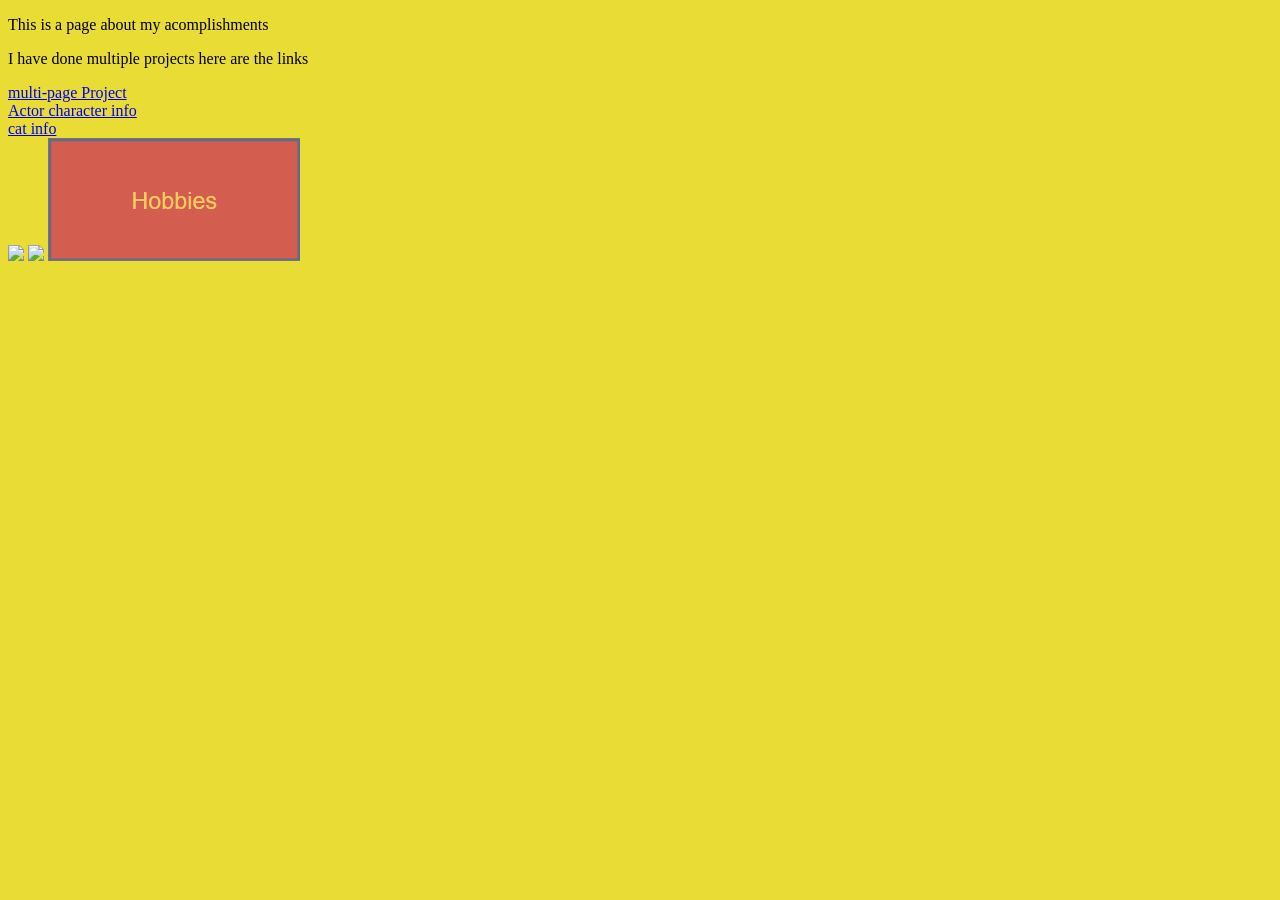
==== third-page.html @ 6586f5cd "Add files via upload" ====
<!DOCTYPE html>
<html>
    <head>
   <link rel="stylesheet" type="text/css" href="style.css">
     <link rel="stylesheet" type="text/css" href="index.html">
     <link rel="stylesheet" type="text/css" href="second-page.html">
      <link rel="stylesheet" type="text/css" href="third-page.html">
      <link rel="stylesheet" type="text/css" href="fourth-page.html">
    </head>
    <body class=belly>
        <p>This is a page about my acomplishments</p>
    <p>I have done multiple projects here are the links</p>
    <a href=https://codehs.com/sandbox/mintnightingale5774/multi-page-project/run>multi-page Project</a>
    <br>
    <a href=https://codehs.com/sandbox/mintnightingale5774/actor-info/run>Actor character info</a>
    <br>
    <a href=https://codehs.com/sandbox/mintnightingale5774/cat-facts/run>cat info</a>
    
    
    
     <br>
     <a href=index.html><img src=https://codehs.com/uploads/3d43a91438d907f0bb5158a280a49989></a>
       <a href=second-page.html><img src=https://codehs.com/uploads/cf3bdf6168780b825b4203ef874571cd></a>
      <a href="fourth-page.html"><img src=Hobbies.jpg></a> 
     
    
    </body>
</html>
---- style.css ----
.title{
    background-color:#F56345;
    text-align: center;
    
    
    
    
}
.pokemon{
    Background-color:#F56345;
    
    
}
.belly{
  background-color:#E8DC35;  
    
    
}
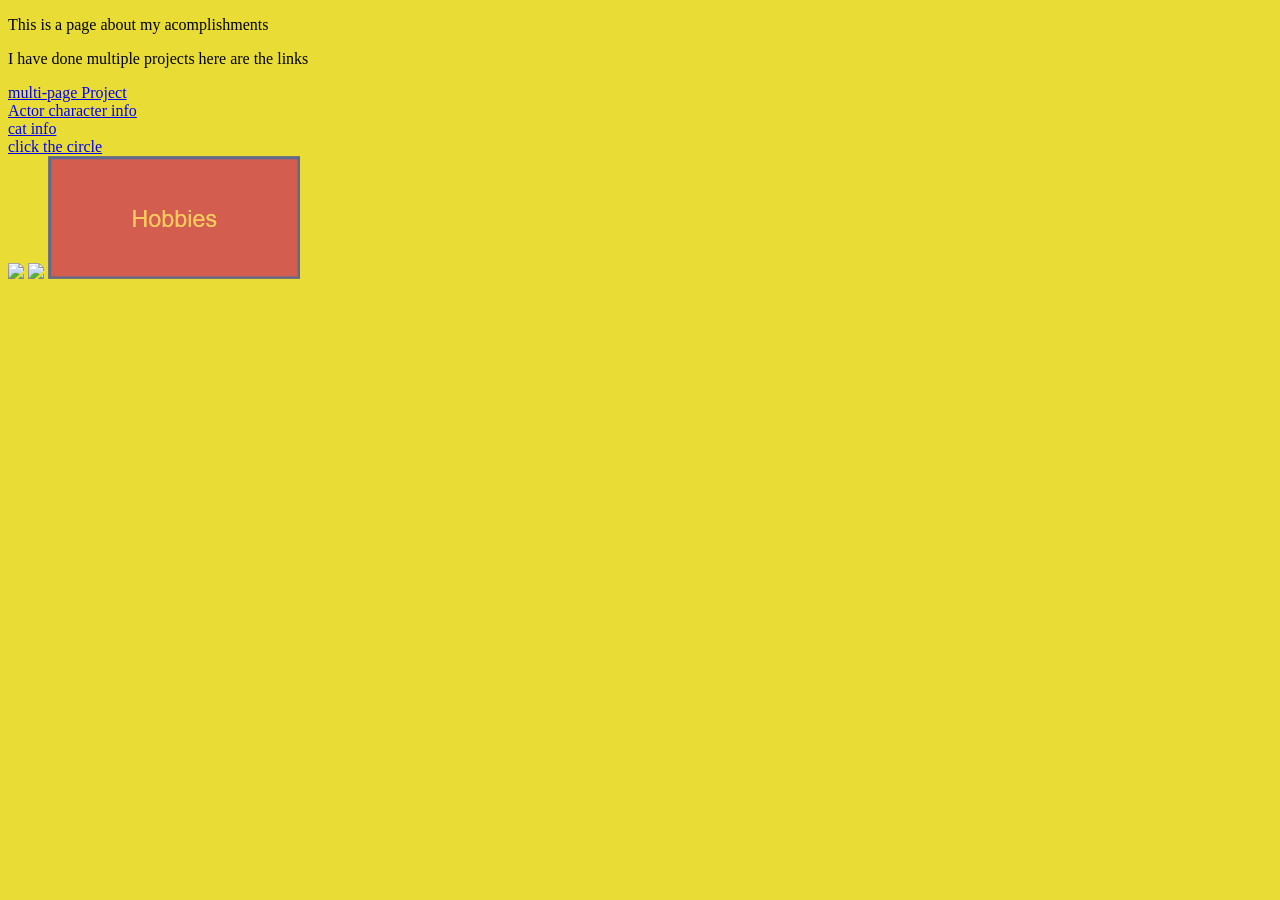
==== commit 0debdd4c: "Update third-page.html" ====
--- a/third-page.html
+++ b/third-page.html
@@ -15,7 +15,8 @@
     <a href=https://codehs.com/sandbox/mintnightingale5774/actor-info/run>Actor character info</a>
     <br>
     <a href=https://codehs.com/sandbox/mintnightingale5774/cat-facts/run>cat info</a>
-    
+    <br>
+    <a href=https://codehs.com/sandbox/mintnightingale5774/final-project/run>click the circle</a>   
     
     
      <br>
@@ -25,4 +26,4 @@
      
     
     </body>
-</html>+</html>
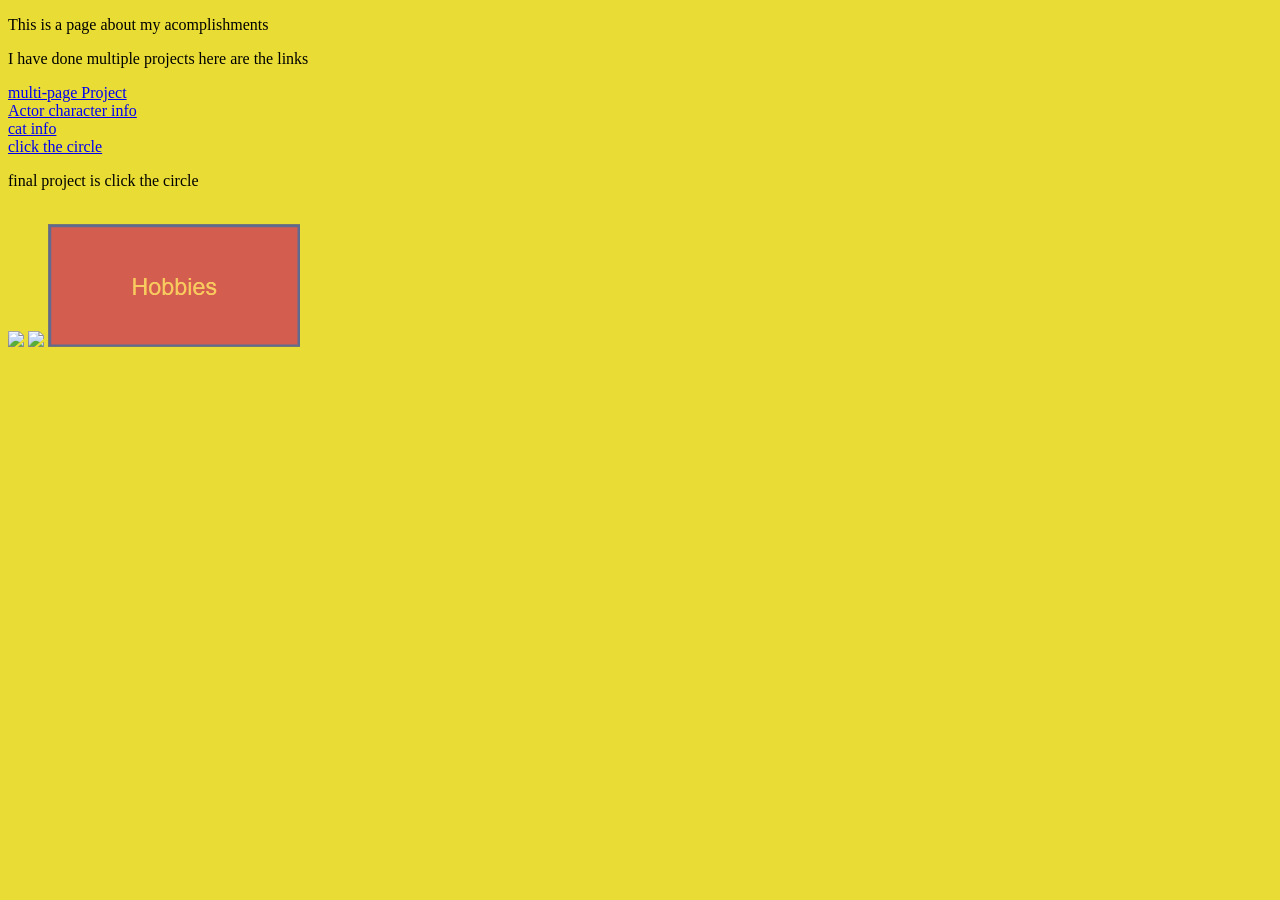
==== commit 5d147a86: "Update third-page.html" ====
--- a/third-page.html
+++ b/third-page.html
@@ -17,7 +17,7 @@
     <a href=https://codehs.com/sandbox/mintnightingale5774/cat-facts/run>cat info</a>
     <br>
     <a href=https://codehs.com/sandbox/mintnightingale5774/final-project/run>click the circle</a>   
-    
+    <p>final project is click the circle</p>
     
      <br>
      <a href=index.html><img src=https://codehs.com/uploads/3d43a91438d907f0bb5158a280a49989></a>
